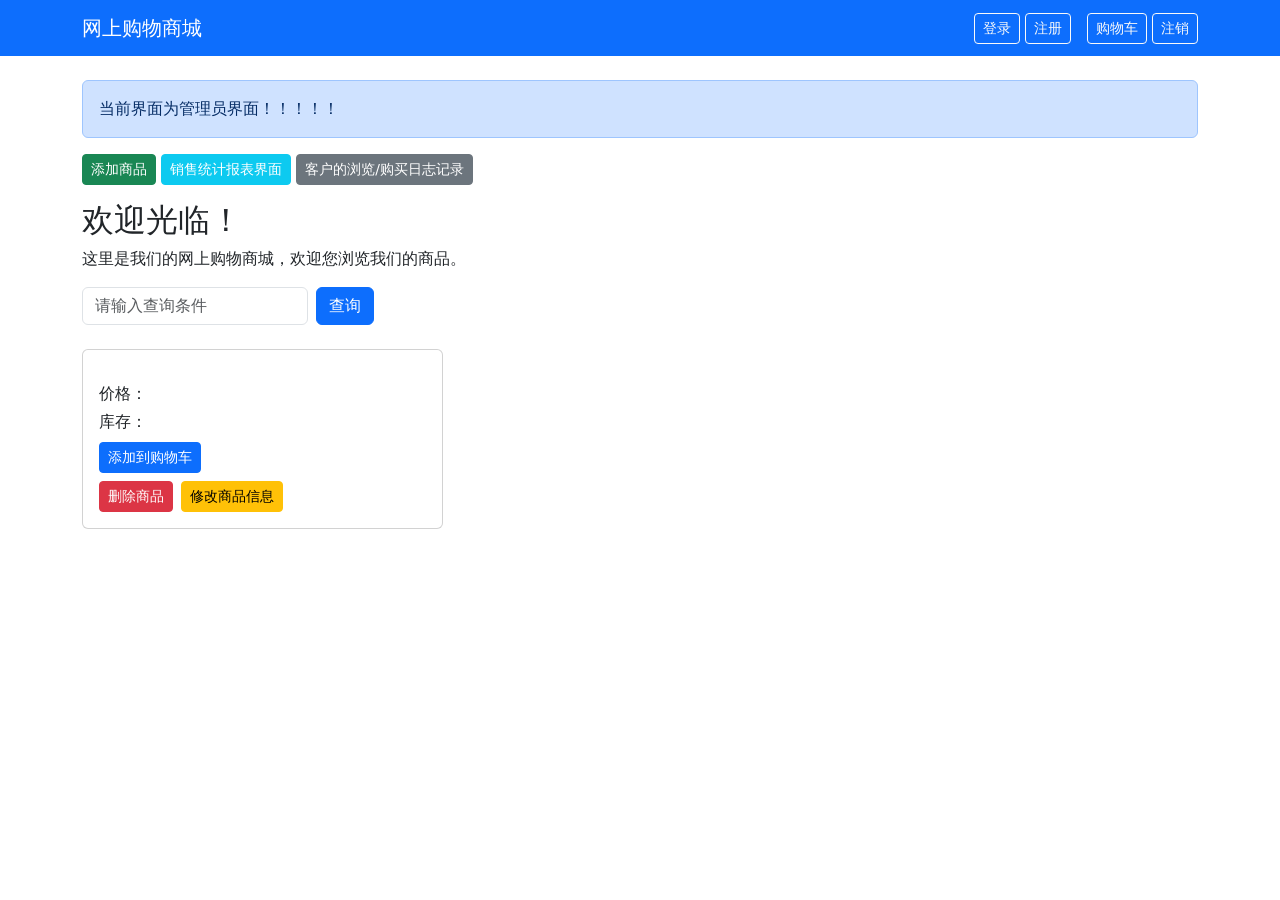
==== src/main/resources/templates/index.html @ d06fd13c "refactor: Servlet/JSP 迁移至 Spring Boot 3+MyBatis+Thymeleaf，REST API 统一入口，H2 开箱即用，BCrypt 密码，修复编码/空指针/权" ====
<!DOCTYPE html>
<html lang="zh-CN" xmlns:th="http://www.thymeleaf.org">
<head>
    <meta charset="UTF-8">
    <meta name="viewport" content="width=device-width, initial-scale=1.0">
    <title>网上购物商城</title>
    <link href="https://cdn.jsdelivr.net/npm/bootstrap@5.3.3/dist/css/bootstrap.min.css" rel="stylesheet">
</head>
<body>
<header class="navbar navbar-expand-lg navbar-dark bg-primary">
    <div class="container">
        <span class="navbar-brand">网上购物商城</span>
        <div class="d-flex align-items-center gap-2">
            <th:block th:if="${!isLogin}">
                <a class="btn btn-outline-light btn-sm" th:href="@{/login}">登录</a>
                <a class="btn btn-outline-light btn-sm" th:href="@{/register}">注册</a>
            </th:block>
            <th:block th:if="${isLogin}">
                <span class="text-white me-2" th:text="${user.name} + '（' + (${user.status} == 0 ? '管理员' : '用户') + '）'"></span>
                <a class="btn btn-outline-light btn-sm" th:href="@{/cart}">购物车</a>
                <button class="btn btn-outline-light btn-sm" onclick="logout()">注销</button>
            </th:block>
        </div>
    </div>
</header>
<div class="container my-4">
    <th:block th:if="${isAdmin}">
        <div class="alert alert-primary">当前界面为管理员界面！！！！！</div>
        <div class="mb-3">
            <a class="btn btn-success btn-sm" th:href="@{/product/add}">添加商品</a>
            <a class="btn btn-info btn-sm text-white" th:href="@{/admin/sales}">销售统计报表界面</a>
            <a class="btn btn-secondary btn-sm" th:href="@{/admin/logs}">客户的浏览/购买日志记录</a>
        </div>
    </th:block>
    <h2>欢迎光临！</h2>
    <p>这里是我们的网上购物商城，欢迎您浏览我们的商品。</p>
    <form class="row g-2 mb-4" method="get" action="/">
        <div class="col-auto">
            <input type="text" class="form-control" name="keyword" placeholder="请输入查询条件" th:value="${keyword}">
        </div>
        <div class="col-auto">
            <button type="submit" class="btn btn-primary">查询</button>
        </div>
    </form>
    <div class="row g-3">
        <div class="col-md-4" th:each="product : ${products}">
            <div class="card h-100">
                <div class="card-body">
                    <h5 class="card-title" th:text="${product.productName}"></h5>
                    <p class="card-text" th:text="${product.productDescription}"></p>
                    <p class="mb-1">价格：<span th:text="${product.productPrice}"></span></p>
                    <p class="mb-2">库存：<span th:text="${product.productStock}"></span></p>
                    <button class="btn btn-primary btn-sm"
                            th:attr="data-id=${product.productId},data-name=${product.productName},data-price=${product.productPrice},data-stock=${product.productStock}"
                            onclick="addToCart(this)">添加到购物车</button>
                    <th:block th:if="${isAdmin}">
                        <div class="mt-2 d-flex gap-2">
                            <button class="btn btn-danger btn-sm" th:attr="data-id=${product.productId}" onclick="deleteProduct(this)">删除商品</button>
                            <a class="btn btn-warning btn-sm" th:href="@{'/product/modify?id=' + ${product.productId}}">修改商品信息</a>
                        </div>
                    </th:block>
                </div>
            </div>
        </div>
    </div>
    <div class="text-muted mt-3" th:if="${!#lists.isEmpty(products)}" th:text="'共 ' + ${#lists.size(products)} + ' 件商品'"></div>
</div>
<script>
    async function addToCart(btn) {
        const form = new FormData();
        form.append('productId', btn.dataset.id);
        const resp = await fetch('/api/cart/add', { method: 'POST', body: form });
        const result = await resp.json();
        if (result.code === 1) {
            alert('已加入购物车');
        } else {
            alert(result.message || '操作失败');
            if (result.message && result.message.includes('登录')) location.href = '/login';
        }
    }
    async function deleteProduct(btn) {
        if (!confirm('确定删除该商品？')) return;
        const resp = await fetch('/api/products/' + btn.dataset.id, { method: 'DELETE' });
        const result = await resp.json();
        alert(result.message || '操作失败');
        if (result.code === 1) location.reload();
    }
    async function logout() {
        await fetch('/api/auth/logout', { method: 'POST' });
        location.href = '/';
    }
</script>
</body>
</html>
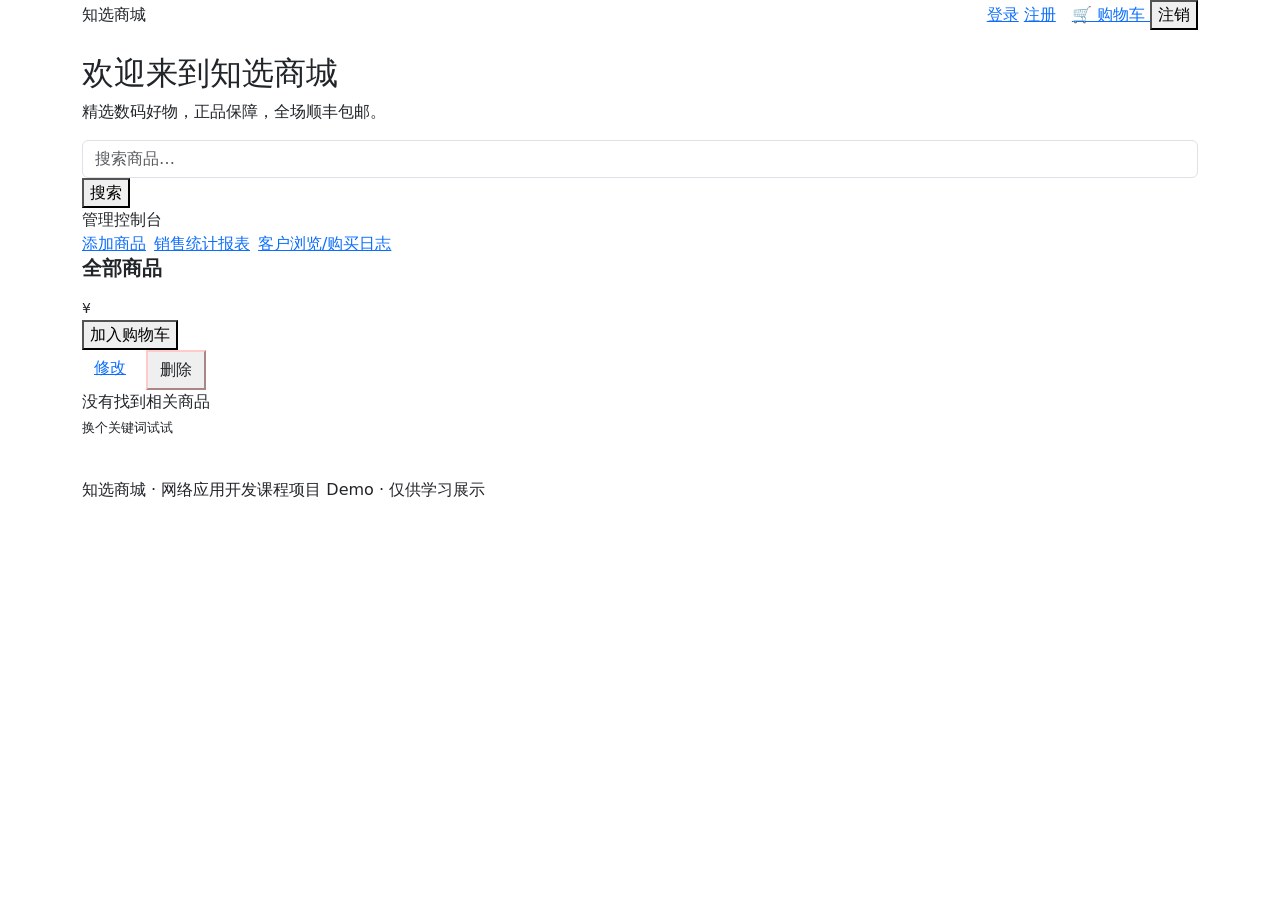
==== commit aaf2701e: "ui/ux: 现代电商 Demo 化升级——设计令牌、首页 hero+商品占位图、购物车角标与数量步进、结算确认、toast 反馈、管理端表格化" ====
--- a/src/main/resources/templates/index.html
+++ b/src/main/resources/templates/index.html
@@ -3,87 +3,143 @@
 <head>
     <meta charset="UTF-8">
     <meta name="viewport" content="width=device-width, initial-scale=1.0">
-    <title>网上购物商城</title>
+    <title>知选商城</title>
     <link href="https://cdn.jsdelivr.net/npm/bootstrap@5.3.3/dist/css/bootstrap.min.css" rel="stylesheet">
+    <link href="/css/app.css" rel="stylesheet">
 </head>
 <body>
-<header class="navbar navbar-expand-lg navbar-dark bg-primary">
-    <div class="container">
-        <span class="navbar-brand">网上购物商城</span>
-        <div class="d-flex align-items-center gap-2">
+<nav class="shop-nav">
+    <div class="container d-flex align-items-center justify-content-between">
+        <a class="navbar-brand" href="/">知选商城</a>
+        <div class="d-flex align-items-center gap-3">
             <th:block th:if="${!isLogin}">
-                <a class="btn btn-outline-light btn-sm" th:href="@{/login}">登录</a>
-                <a class="btn btn-outline-light btn-sm" th:href="@{/register}">注册</a>
+                <a class="btn-shop-ghost" th:href="@{/login}">登录</a>
+                <a class="btn-shop-primary" th:href="@{/register}">注册</a>
             </th:block>
             <th:block th:if="${isLogin}">
-                <span class="text-white me-2" th:text="${user.name} + '（' + (${user.status} == 0 ? '管理员' : '用户') + '）'"></span>
-                <a class="btn btn-outline-light btn-sm" th:href="@{/cart}">购物车</a>
-                <button class="btn btn-outline-light btn-sm" onclick="logout()">注销</button>
+                <span class="shop-user-chip" th:text="${user.name} + '（' + (${user.status} == 0 ? '管理员' : '用户') + '）'"></span>
+                <a class="shop-cart-link" th:href="@{/cart}">
+                    🛒 购物车
+                    <span class="shop-cart-badge" th:if="${cartCount > 0}" th:text="${cartCount}"></span>
+                </a>
+                <button class="btn-shop-ghost" onclick="logout()">注销</button>
             </th:block>
         </div>
     </div>
-</header>
-<div class="container my-4">
+</nav>
+
+<div class="container py-4">
+    <section class="shop-hero">
+        <h2>欢迎来到知选商城</h2>
+        <p>精选数码好物，正品保障，全场顺丰包邮。</p>
+        <form class="shop-search" method="get" action="/">
+            <input type="text" class="form-control" name="keyword" placeholder="搜索商品…" th:value="${keyword}">
+            <button type="submit" class="btn-shop-primary">搜索</button>
+        </form>
+    </section>
+
     <th:block th:if="${isAdmin}">
-        <div class="alert alert-primary">当前界面为管理员界面！！！！！</div>
-        <div class="mb-3">
-            <a class="btn btn-success btn-sm" th:href="@{/product/add}">添加商品</a>
-            <a class="btn btn-info btn-sm text-white" th:href="@{/admin/sales}">销售统计报表界面</a>
-            <a class="btn btn-secondary btn-sm" th:href="@{/admin/logs}">客户的浏览/购买日志记录</a>
+        <div class="shop-admin-panel">
+            <div class="panel-title">管理控制台</div>
+            <div class="d-flex flex-wrap gap-2">
+                <a class="btn-shop-primary" th:href="@{/product/add}">添加商品</a>
+                <a class="btn-shop-ghost" th:href="@{/admin/sales}">销售统计报表</a>
+                <a class="btn-shop-ghost" th:href="@{/admin/logs}">客户浏览/购买日志</a>
+            </div>
         </div>
     </th:block>
-    <h2>欢迎光临！</h2>
-    <p>这里是我们的网上购物商城，欢迎您浏览我们的商品。</p>
-    <form class="row g-2 mb-4" method="get" action="/">
-        <div class="col-auto">
-            <input type="text" class="form-control" name="keyword" placeholder="请输入查询条件" th:value="${keyword}">
-        </div>
-        <div class="col-auto">
-            <button type="submit" class="btn btn-primary">查询</button>
-        </div>
-    </form>
-    <div class="row g-3">
-        <div class="col-md-4" th:each="product : ${products}">
-            <div class="card h-100">
-                <div class="card-body">
-                    <h5 class="card-title" th:text="${product.productName}"></h5>
-                    <p class="card-text" th:text="${product.productDescription}"></p>
-                    <p class="mb-1">价格：<span th:text="${product.productPrice}"></span></p>
-                    <p class="mb-2">库存：<span th:text="${product.productStock}"></span></p>
-                    <button class="btn btn-primary btn-sm"
+
+    <div class="d-flex align-items-center justify-content-between mb-3">
+        <h3 style="font-size: 20px; font-weight: 700; margin: 0;">全部商品</h3>
+        <span style="color: var(--shop-faint); font-size: 13px;" th:text="${#lists.size(products)} + ' 件'"></span>
+    </div>
+
+    <div class="shop-grid" th:if="${!#lists.isEmpty(products)}">
+        <div class="shop-card" th:each="product : ${products}">
+            <div class="shop-card-media"
+                 th:style="'background: linear-gradient(135deg, ' + ${product.productId % 3 == 0 ? '#6366f1' : (product.productId % 3 == 1 ? '#0ea5e9' : '#f59e0b')} + ', #1e293b);'">
+                <span th:text="${#strings.substring(product.productName, 0, 1)}"></span>
+            </div>
+            <div class="shop-card-body">
+                <div class="shop-card-title" th:text="${product.productName}"></div>
+                <div class="shop-card-desc" th:text="${product.productDescription}"></div>
+                <div class="d-flex align-items-baseline justify-content-between">
+                    <span class="shop-card-price"><small>¥</small><span th:text="${product.productPrice}"></span></span>
+                    <span class="shop-card-stock" th:text="'库存 ' + ${product.productStock}"></span>
+                </div>
+                <div class="shop-card-actions">
+                    <button class="btn-shop-cta"
                             th:attr="data-id=${product.productId},data-name=${product.productName},data-price=${product.productPrice},data-stock=${product.productStock}"
-                            onclick="addToCart(this)">添加到购物车</button>
+                            onclick="addToCart(this)">加入购物车</button>
                     <th:block th:if="${isAdmin}">
-                        <div class="mt-2 d-flex gap-2">
-                            <button class="btn btn-danger btn-sm" th:attr="data-id=${product.productId}" onclick="deleteProduct(this)">删除商品</button>
-                            <a class="btn btn-warning btn-sm" th:href="@{'/product/modify?id=' + ${product.productId}}">修改商品信息</a>
+                        <div class="d-flex gap-2">
+                            <a class="btn-shop-ghost" style="padding: 6px 12px;" th:href="@{'/product/modify?id=' + ${product.productId}}">修改</a>
+                            <button class="btn-shop-ghost" style="padding: 6px 12px; color: var(--shop-danger); border-color: #fecaca;"
+                                    th:attr="data-id=${product.productId}" onclick="deleteProduct(this)">删除</button>
                         </div>
                     </th:block>
                 </div>
             </div>
         </div>
     </div>
-    <div class="text-muted mt-3" th:if="${!#lists.isEmpty(products)}" th:text="'共 ' + ${#lists.size(products)} + ' 件商品'"></div>
+
+    <div class="shop-empty" th:if="${#lists.isEmpty(products)}">
+        <p style="font-size: 16px; margin-bottom: 4px;">没有找到相关商品</p>
+        <p style="font-size: 13px;">换个关键词试试</p>
+    </div>
 </div>
+
+<footer class="shop-footer">
+    <div class="container">
+        知选商城 · 网络应用开发课程项目 Demo · 仅供学习展示
+    </div>
+</footer>
+
+<div class="shop-toast" id="shopToast"></div>
+
 <script>
+    let toastTimer;
+    function showToast(text) {
+        const el = document.getElementById('shopToast');
+        el.textContent = text;
+        el.classList.add('show');
+        clearTimeout(toastTimer);
+        toastTimer = setTimeout(() => el.classList.remove('show'), 2200);
+    }
+    function bumpCartBadge() {
+        let badge = document.querySelector('.shop-cart-badge');
+        if (!badge) {
+            const link = document.querySelector('.shop-cart-link');
+            if (!link) return;
+            badge = document.createElement('span');
+            badge.className = 'shop-cart-badge';
+            badge.textContent = '1';
+            link.appendChild(badge);
+        } else {
+            badge.textContent = String(Number(badge.textContent) + 1);
+        }
+    }
     async function addToCart(btn) {
         const form = new FormData();
         form.append('productId', btn.dataset.id);
         const resp = await fetch('/api/cart/add', { method: 'POST', body: form });
         const result = await resp.json();
         if (result.code === 1) {
-            alert('已加入购物车');
+            showToast('已加入购物车 ✓');
+            bumpCartBadge();
         } else {
-            alert(result.message || '操作失败');
-            if (result.message && result.message.includes('登录')) location.href = '/login';
+            showToast(result.message || '操作失败');
+            if (result.message && result.message.includes('登录')) {
+                setTimeout(() => location.href = '/login', 900);
+            }
         }
     }
     async function deleteProduct(btn) {
         if (!confirm('确定删除该商品？')) return;
         const resp = await fetch('/api/products/' + btn.dataset.id, { method: 'DELETE' });
         const result = await resp.json();
-        alert(result.message || '操作失败');
-        if (result.code === 1) location.reload();
+        showToast(result.message || '操作失败');
+        if (result.code === 1) setTimeout(() => location.reload(), 700);
     }
     async function logout() {
         await fetch('/api/auth/logout', { method: 'POST' });
